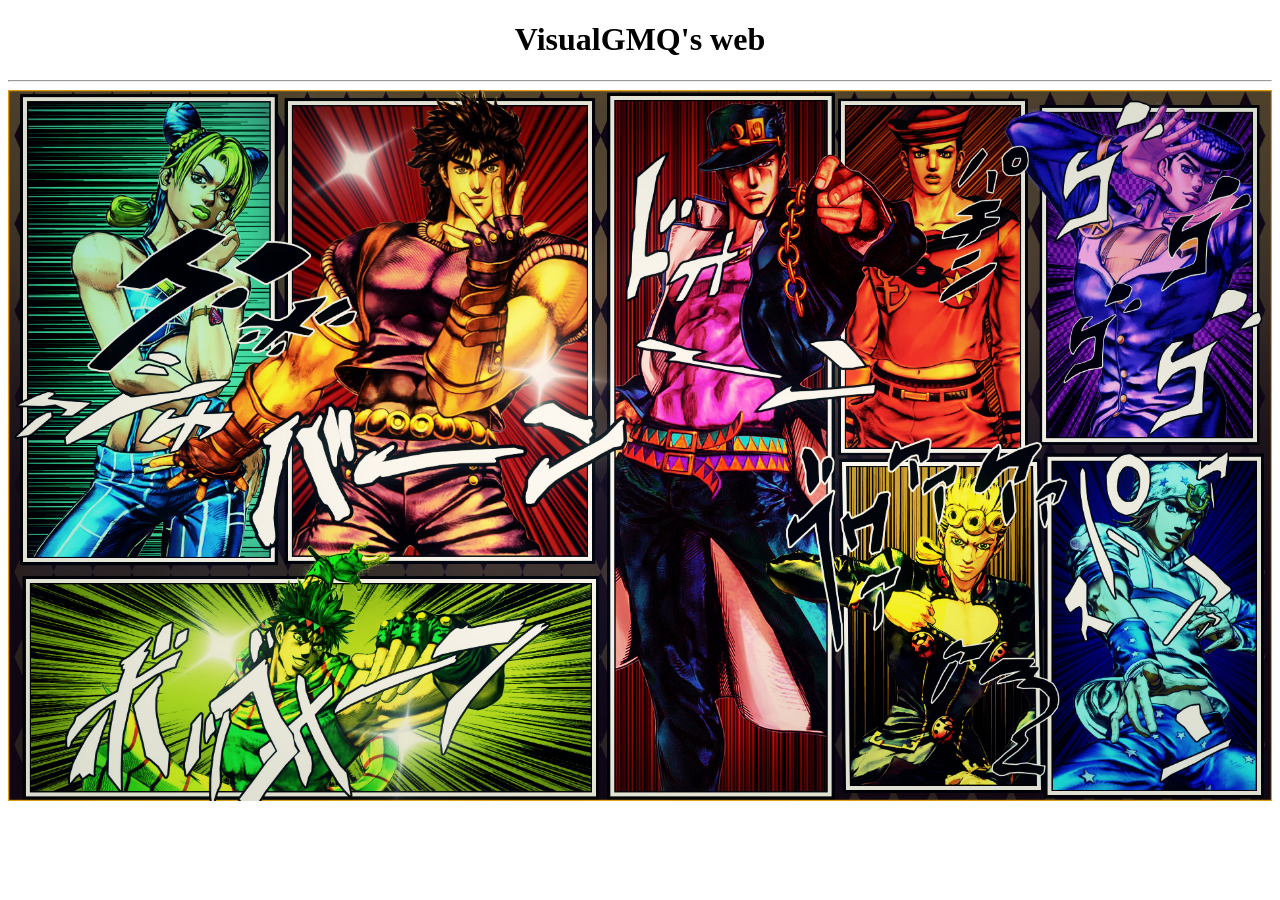
==== index.html @ 677576f2 "added some code" ====
<!DOCTYPE html>
<html>
	<head>
		<meta charset="utf-8">
		<title>hello world</title>
		<script src="./tools/jquery-3.4.1.js"></script>
		<script src="./tools/vue.js"></script>
		<script src="./test.js"></script>
		<!--
		<style>
			body{
				background-image: -webkit-linear-gradient(white, #000033);
			}
		</style>
		-->
	</head>
	<body>
		<!--<div id="toolbar"></div>-->
		<h1 align="center">VisualGMQ's web</h1>
		<hr/>
		<img src="jojo.jpg" width="100%" height="100%" alt="jojo!">
		<div class="infobar" style="width: 100%; height: 50px;background-color:black;color:white;text-align: center;line-height: 50px; margin: 0px auto;" align="center">
			<a href="https://github.com/VisualGMQ/VisualGMQ.github.io" style="text-decoration: none;color: white">Created By VisualGMQ</a>
		</div>
	</body>
</html>
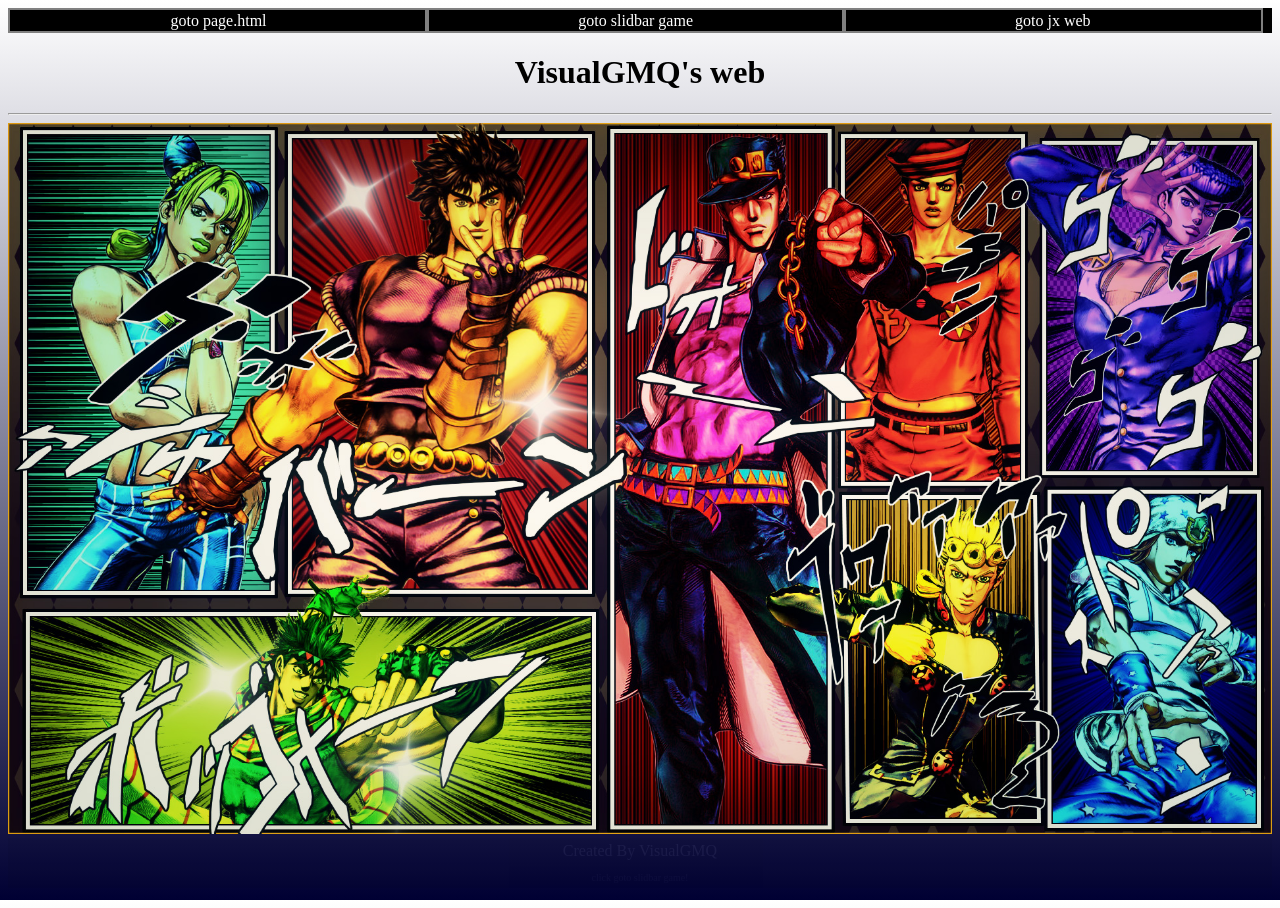
==== commit ba3116ce: "update jx web" ====
--- a/index.html
+++ b/index.html
@@ -5,22 +5,24 @@
 		<title>hello world</title>
 		<script src="./tools/jquery-3.4.1.js"></script>
 		<script src="./tools/vue.js"></script>
-		<script src="./test.js"></script>
-		<!--
-		<style>
-			body{
-				background-image: -webkit-linear-gradient(white, #000033);
-			}
-		</style>
-		-->
+		<script src="./src/index/js/test.js"></script>
+		<link type="text/css" rel="stylesheet" href="./src/index/css/test.css"/>
 	</head>
 	<body>
-		<!--<div id="toolbar"></div>-->
+		<div class="toolbar">
+			<ul>
+				<li><a href="./page.html" target="_blank">goto page.html</a></li>
+				<li><a href="./slidBar/index.html" target="_blank">goto slidbar game</a></li>
+				<li><a href="./jxweb.html" target="_blank">goto jx web</a></li>
+				<!--<li><a>link4</a></li>-->
+			</ul>
+		</div>
 		<h1 align="center">VisualGMQ's web</h1>
 		<hr/>
-		<img src="jojo.jpg" width="100%" height="100%" alt="jojo!">
-		<div class="infobar" style="width: 100%; height: 50px;background-color:black;color:white;text-align: center;line-height: 50px; margin: 0px auto;" align="center">
-			<a href="https://github.com/VisualGMQ/VisualGMQ.github.io" style="text-decoration: none;color: white">Created By VisualGMQ</a>
+		<img src="./src/index/resource/jojo.jpg" width="100%" height="100%" alt="jojo!">
+		<div class="infobar" style="width: 100%; height: 50px;background-color:black;color:white;text-align: center;line-height: 25px; margin: 0px auto;" align="center">
+			<a href="https://github.com/VisualGMQ/VisualGMQ.github.io" style="text-decoration: none;color: white; display:block;">Created By VisualGMQ</a>
+			<a href="./slidBar/index.html" style="text-decoration: none; color:gray; font-size: 10px;">click goto slidbar game!</a>
 		</div>
 	</body>
 </html>
--- a/src/index/css/test.css
+++ b/src/index/css/test.css
@@ -0,0 +1,45 @@
+body{
+	background-image: -webkit-linear-gradient(white, #000033);
+	background-color: white;
+	min-height: 100%;
+}
+
+html{
+	height: 100%;
+}
+
+.toolbar{
+	background-color: black;
+	width: 100%;
+	height: 25px;
+	line-height: 25px;
+}
+
+.toolbar ul{
+	display: inline;
+	list-style: none;
+	width: 100%;
+	padding:0px 0px;
+}
+
+.toolbar ul li{
+	list-style-type: none;
+	display:inline;
+	float: left;
+	width: 33%;
+	padding: 0px 0px;
+	border-right: white solid 0px;
+	text-align: center;
+}
+
+.toolbar ul li a{
+	border-color: gray;
+	border-style: solid;
+	border-width: 2px;
+	text-align: center;
+	text-decoration: none;
+	width: 100%;
+	display: block;
+	color: white;
+	line-height: 21px;
+}
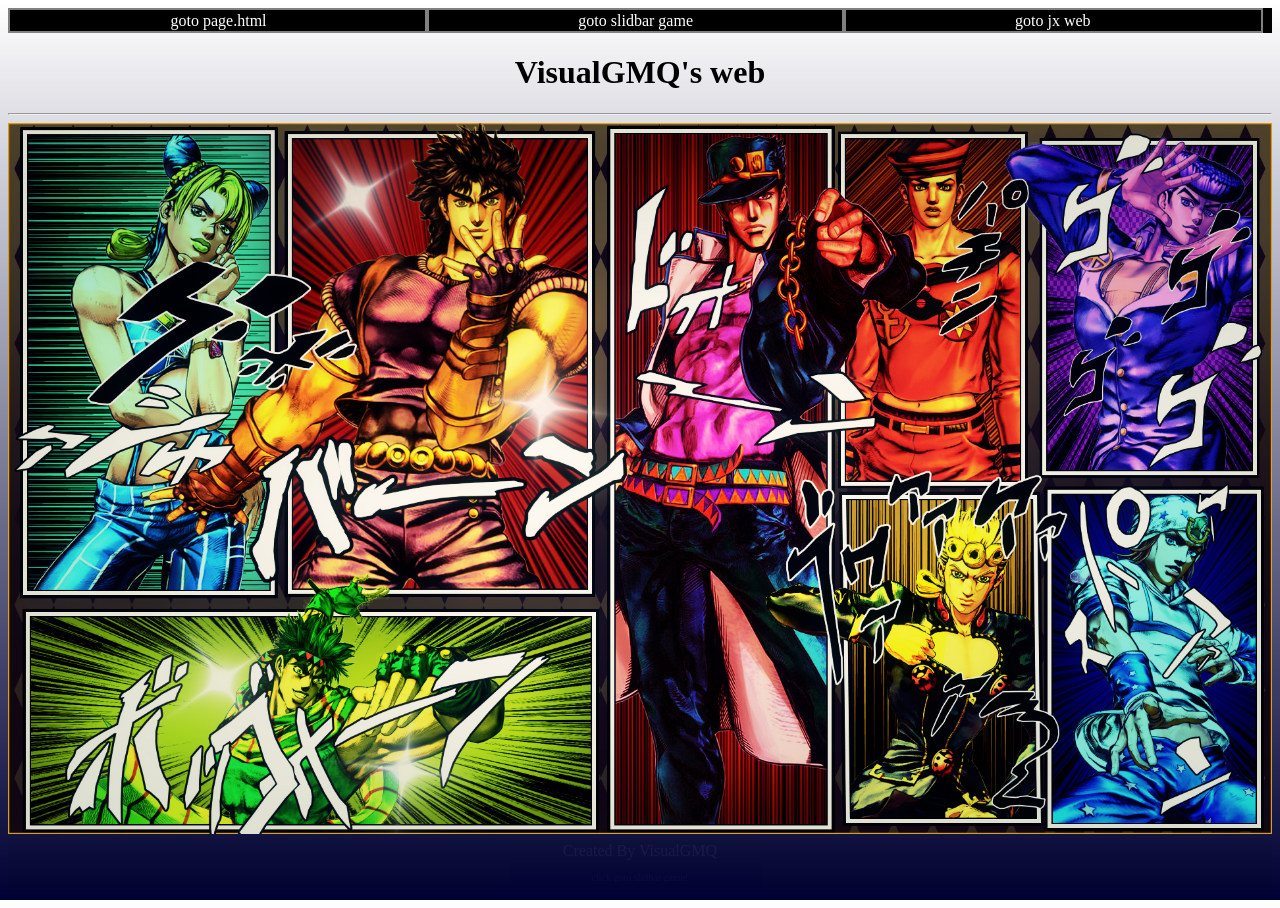
==== commit 8e66c772: "changed image to base64" ====
--- a/index.html
+++ b/index.html
@@ -19,7 +19,8 @@
 		</div>
 		<h1 align="center">VisualGMQ's web</h1>
 		<hr/>
-		<img src="./src/index/resource/jojo.jpg" width="100%" height="100%" alt="jojo!">
+		<!--<img src="./src/index/resource/jojo.jpg" width="100%" height="100%" alt="jojo!">-->
+		<img src="[data-uri]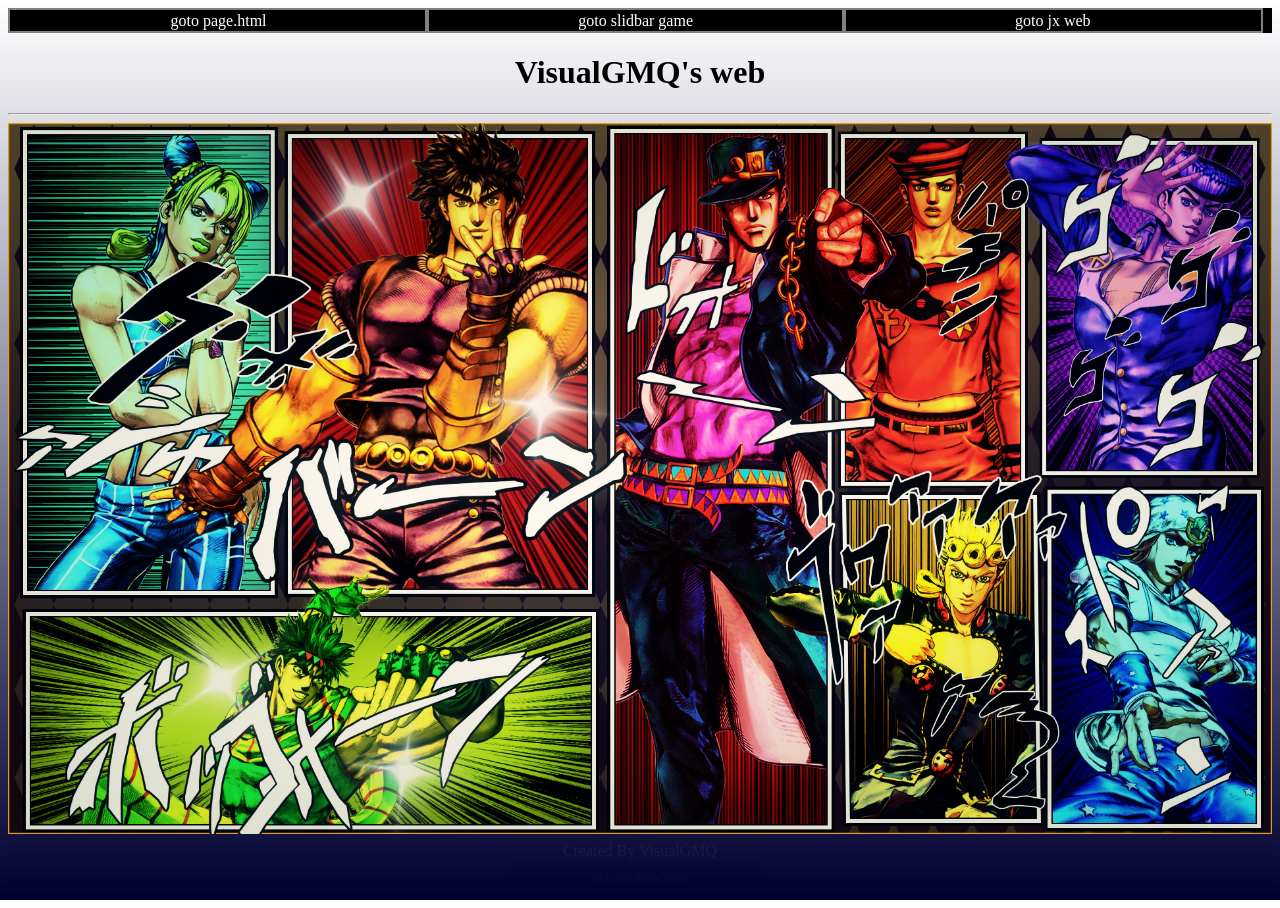
==== commit 768a9165: "updated jxweb" ====
--- a/index.html
+++ b/index.html
@@ -20,7 +20,7 @@
 		<h1 align="center">VisualGMQ's web</h1>
 		<hr/>
 		<!--<img src="./src/index/resource/jojo.jpg" width="100%" height="100%" alt="jojo!">-->
-		<img src="[data-uri]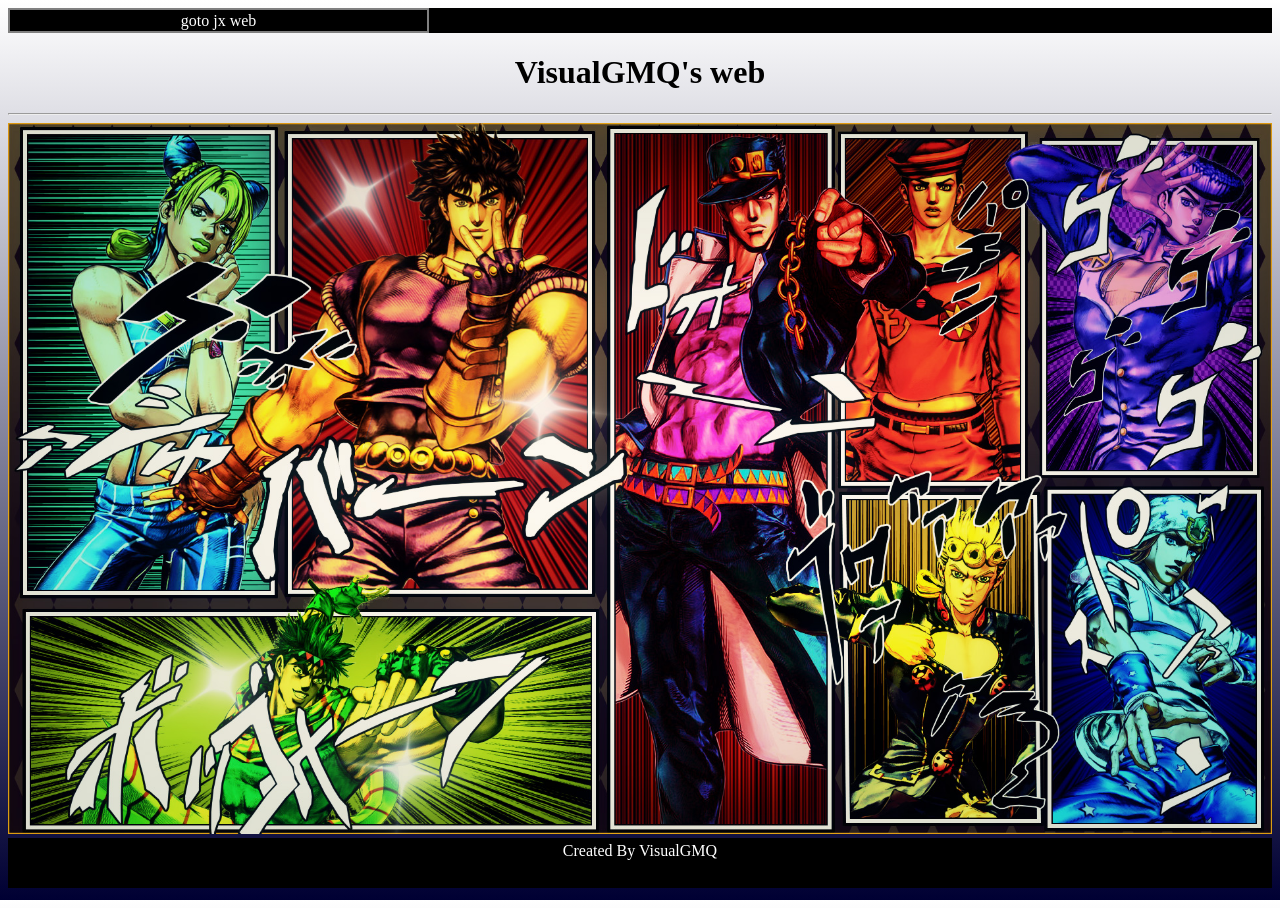
==== commit 99cda9e1: "changed folders" ====
--- a/index.html
+++ b/index.html
@@ -3,27 +3,20 @@
 	<head>
 		<meta charset="utf-8">
 		<title>hello world</title>
-		<script src="./tools/jquery-3.4.1.js"></script>
-		<script src="./tools/vue.js"></script>
-		<script src="./src/index/js/test.js"></script>
-		<link type="text/css" rel="stylesheet" href="./src/index/css/test.css"/>
+		<link type="text/css" rel="stylesheet" href="./index-resource/css/test.css"/>
 	</head>
 	<body>
 		<div class="toolbar">
 			<ul>
-				<li><a href="./page.html" target="_blank">goto page.html</a></li>
-				<li><a href="./slidBar/index.html" target="_blank">goto slidbar game</a></li>
-				<li><a href="./jxweb.html" target="_blank">goto jx web</a></li>
+				<li><a href="./jx_web/jxweb.html" target="_blank">goto jx web</a></li>
 				<!--<li><a>link4</a></li>-->
 			</ul>
 		</div>
 		<h1 align="center">VisualGMQ's web</h1>
 		<hr/>
-		<!--<img src="./src/index/resource/jojo.jpg" width="100%" height="100%" alt="jojo!">-->
-		<img src="src/index/resource/jojo.jpg" width="100%" height="100%" alt="jojo!">
+		<img src="index-resource/resource/jojo.jpg" width="100%" height="100%" alt="jojo!">
 		<div class="infobar" style="width: 100%; height: 50px;background-color:black;color:white;text-align: center;line-height: 25px; margin: 0px auto;" align="center">
 			<a href="https://github.com/VisualGMQ/VisualGMQ.github.io" style="text-decoration: none;color: white; display:block;">Created By VisualGMQ</a>
-			<a href="./slidBar/index.html" style="text-decoration: none; color:gray; font-size: 10px;">click goto slidbar game!</a>
 		</div>
 	</body>
 </html>
--- a/index-resource/css/test.css
+++ b/index-resource/css/test.css
@@ -0,0 +1,45 @@
+body{
+	background-image: -webkit-linear-gradient(white, #000033);
+	background-color: white;
+	min-height: 100%;
+}
+
+html{
+	height: 100%;
+}
+
+.toolbar{
+	background-color: black;
+	width: 100%;
+	height: 25px;
+	line-height: 25px;
+}
+
+.toolbar ul{
+	display: inline;
+	list-style: none;
+	width: 100%;
+	padding:0px 0px;
+}
+
+.toolbar ul li{
+	list-style-type: none;
+	display:inline;
+	float: left;
+	width: 33%;
+	padding: 0px 0px;
+	border-right: white solid 0px;
+	text-align: center;
+}
+
+.toolbar ul li a{
+	border-color: gray;
+	border-style: solid;
+	border-width: 2px;
+	text-align: center;
+	text-decoration: none;
+	width: 100%;
+	display: block;
+	color: white;
+	line-height: 21px;
+}
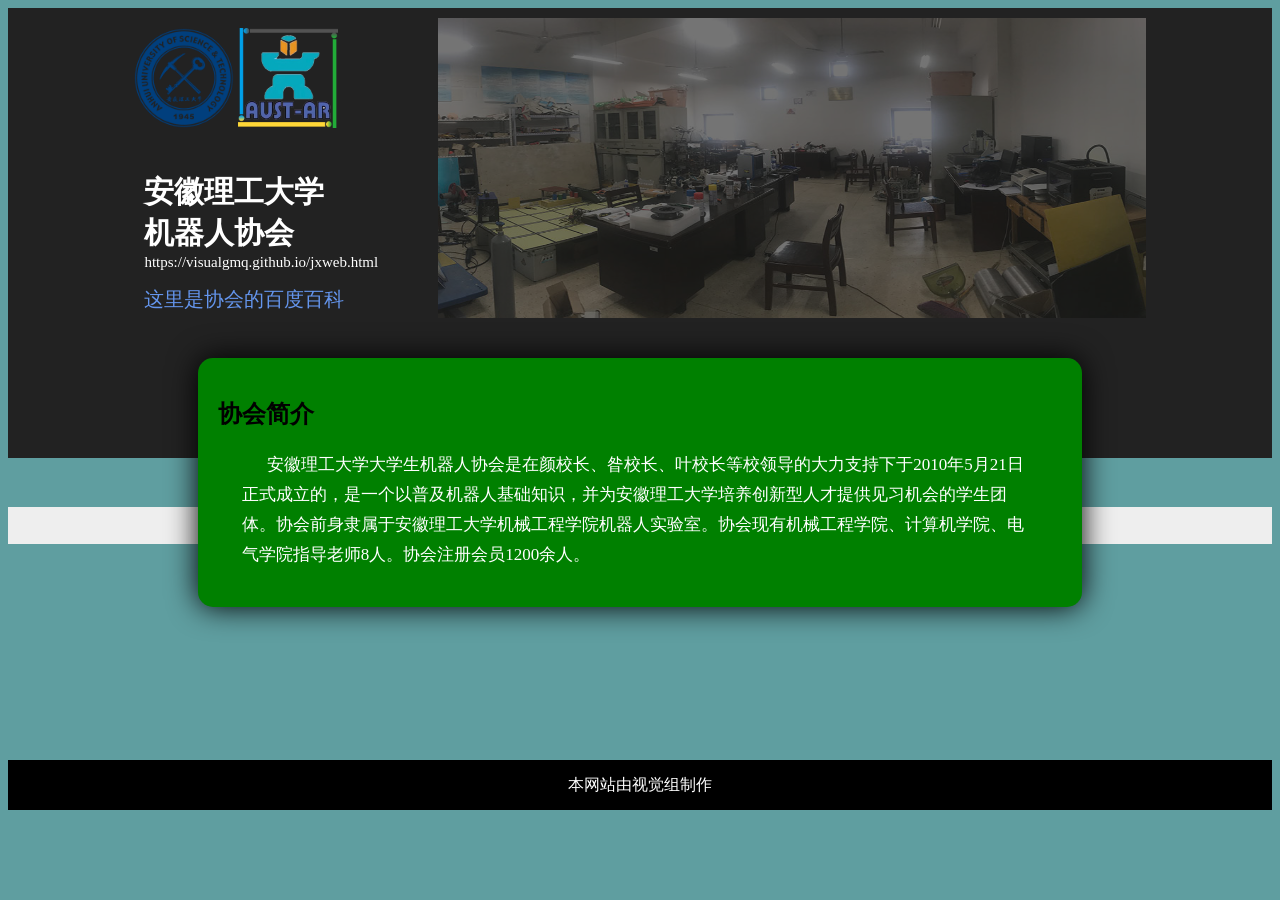
==== commit 466b9d14: "fixed web to a new git" ====
--- a/index.html
+++ b/index.html
@@ -2,21 +2,119 @@
 <html>
 	<head>
 		<meta charset="utf-8">
-		<title>hello world</title>
-		<link type="text/css" rel="stylesheet" href="./index-resource/css/test.css"/>
+		<title>安徽理工大学 机器人协会</title>
+		<script src="tools/jquery-3.4.1.js"></script>
+		<script src="tools/vue.js"></script>
+		<script src="src/jx/js/mainpage.js"></script>
+		<link type="text/css" rel="stylesheet" href="./src/jx/css/mainpage.css"/>
 	</head>
 	<body>
-		<div class="toolbar">
-			<ul>
-				<li><a href="./jx_web/jxweb.html" target="_blank">goto jx web</a></li>
-				<!--<li><a>link4</a></li>-->
-			</ul>
+		<!--开头-->
+		<div class="layer1">
+			<div class="toolbar">
+				<a href="http://www.aust.edu.cn/"><img src="[data-uri]" alt="university.png" width="100px" height="100ox"/></a>
+				<a href="http://VisualGMQ.github.io/jxweb.html"><img src="[data-uri]" alt="ar-cover.png" width="100px" height="100px"/></a>
+				<img class="cover" src="[data-uri]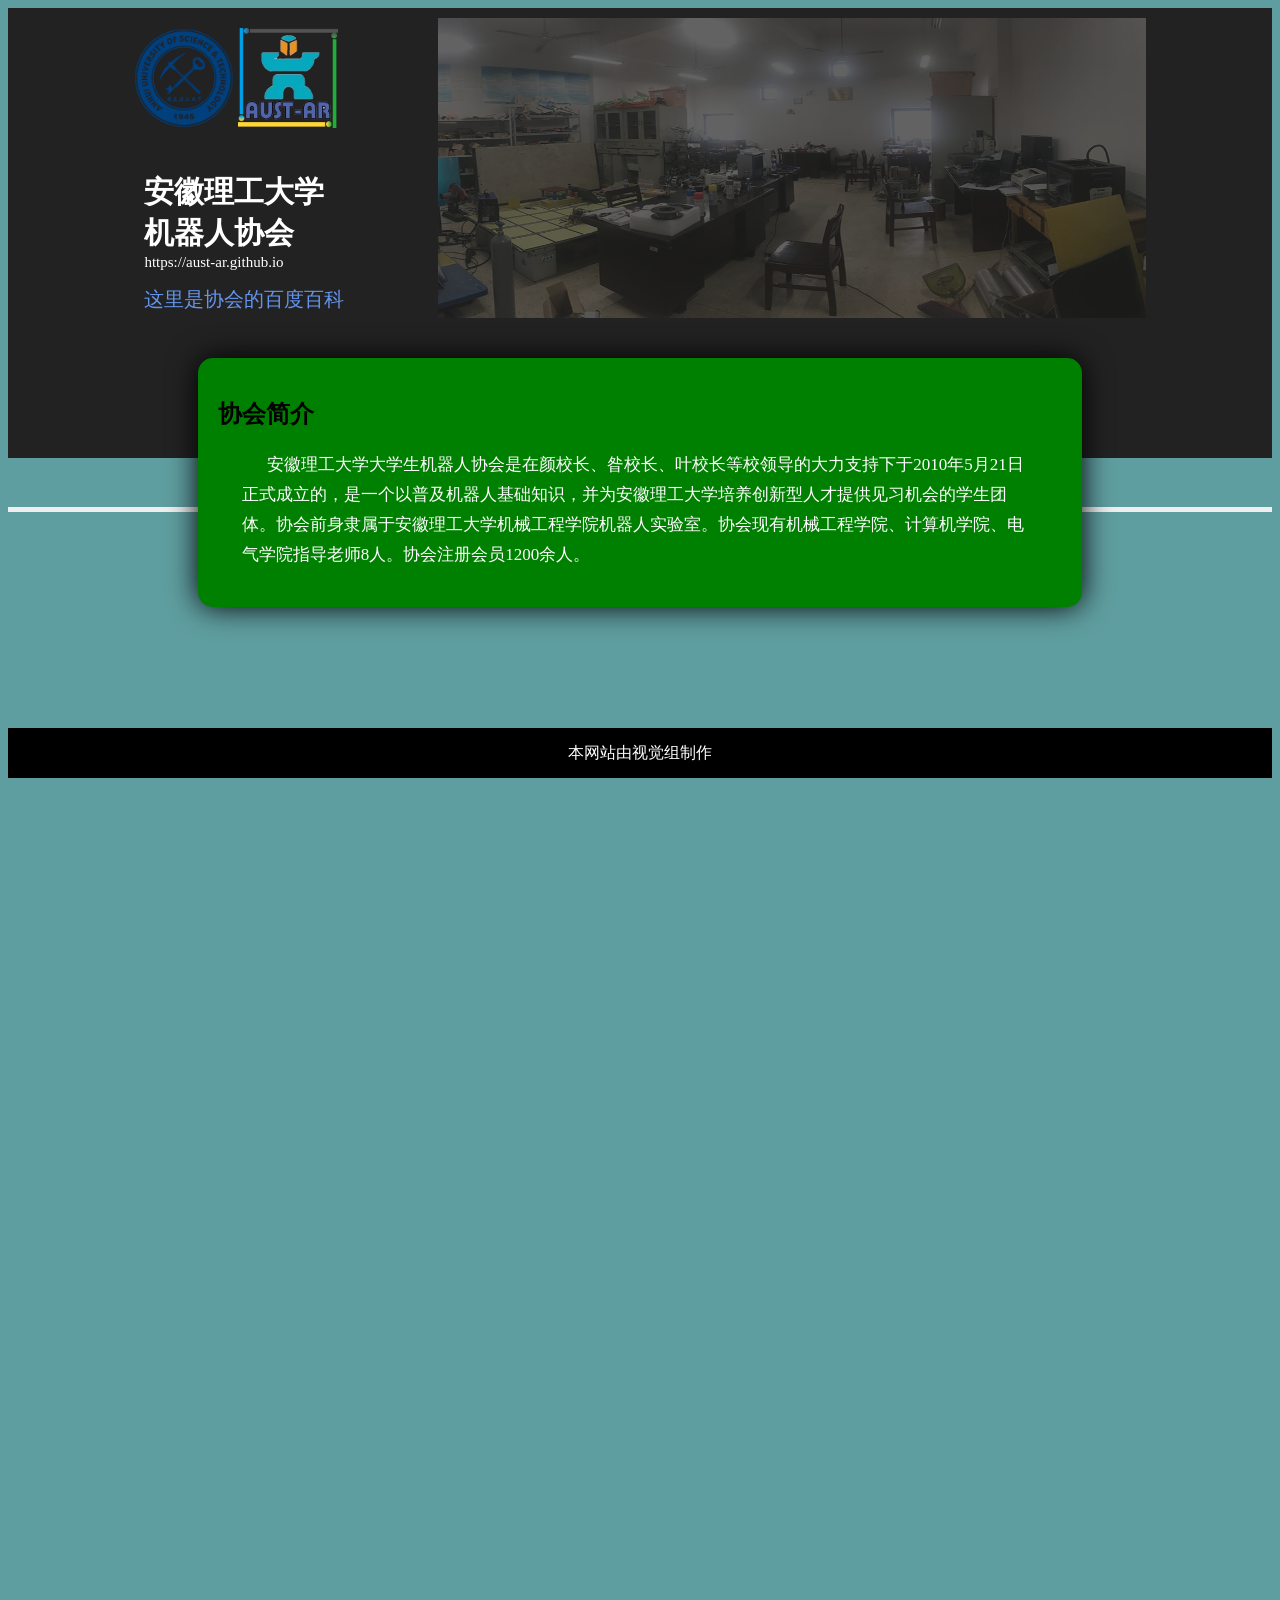
==== commit 72c76418: "fixed QRCode" ====
--- a/index.html
+++ b/index.html
@@ -13,10 +13,10 @@
 		<div class="layer1">
 			<div class="toolbar">
 				<a href="http://www.aust.edu.cn/"><img src="[data-uri]" alt="university.png" width="100px" height="100ox"/></a>
-				<a href="http://VisualGMQ.github.io/jxweb.html"><img src="[data-uri]" alt="ar-cover.png" width="100px" height="100px"/></a>
+				<a href="https://aust-ar.github.io"><img src="[data-uri]